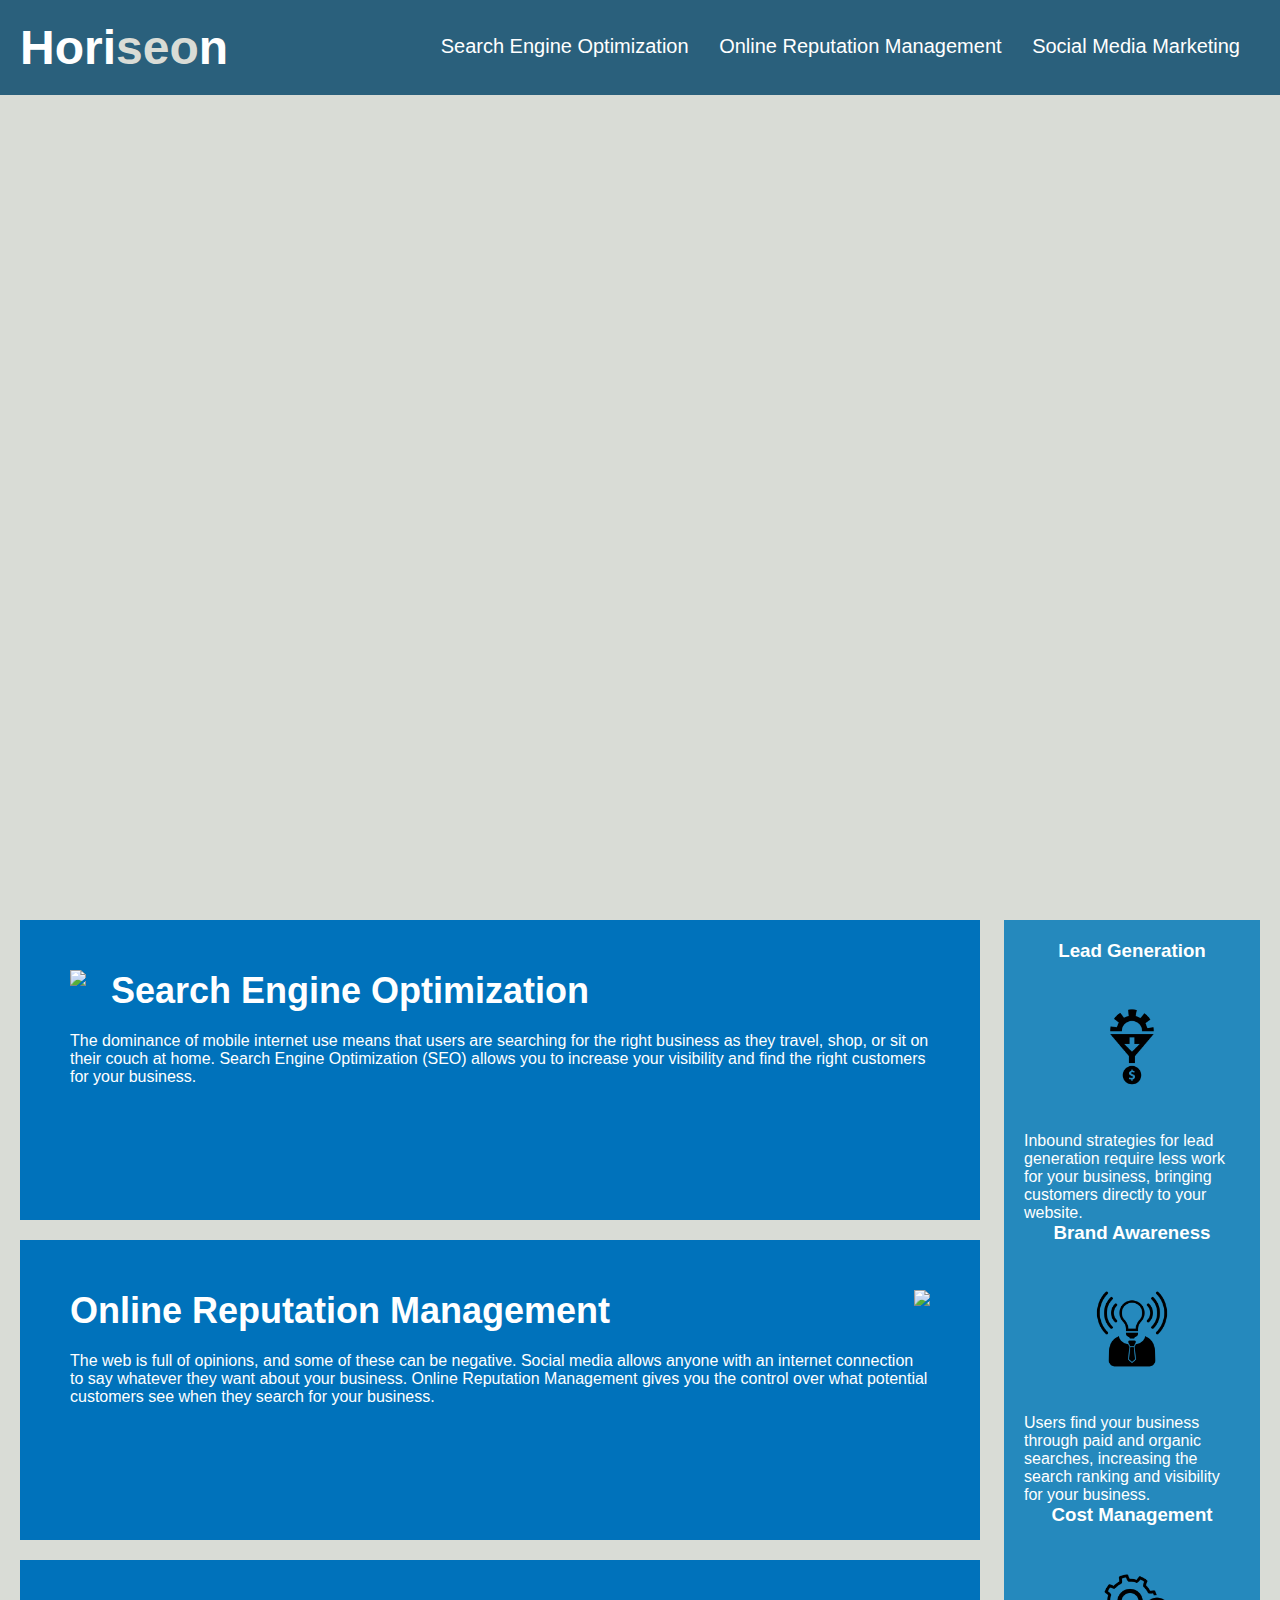
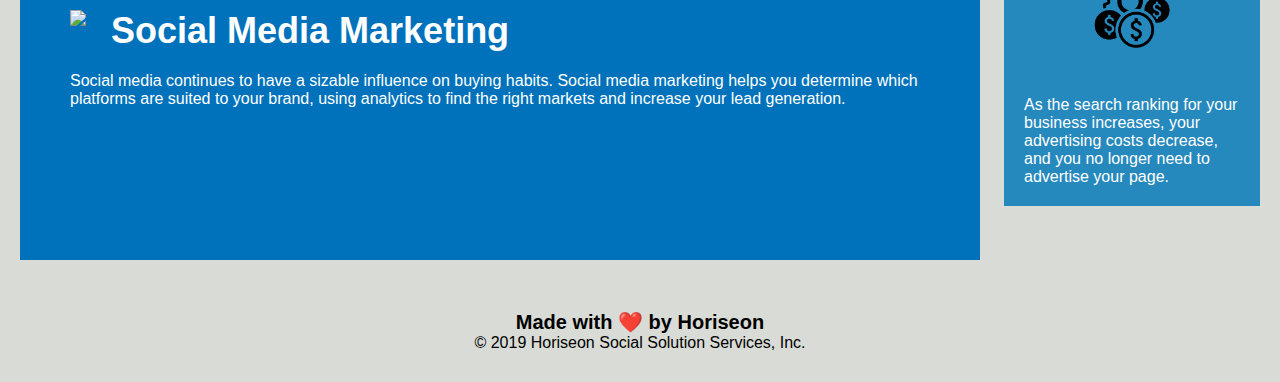
==== index.html @ a1c0fab4 "Changed location of index and renamed assets file" ====
<!DOCTYPE html>
<html lang="en-us">

<head>
    <meta charset="UTF-8" />
    <link rel="stylesheet" href="./assets/css/style.css">
    <title>Horiseon</title>
</head>

<body>
 <!--This is the header bar and navigation links-->
    <header class="header">
        <h1>Hori<span class="seo">seo</span>n</h1>
        <nav>
            <ul>
                <li>
                    <a href="#search-engine-optimization">Search Engine Optimization</a>
                </li>
                <li>
                    <a href="#online-reputation-management">Online Reputation Management</a>
                </li>
                <li>
                    <a href="#social-media-marketing">Social Media Marketing</a>
                </li>
            </ul>
        </nav>
    </header>

    <!--This is the website header image/banner-->
    <banner class="hero"></banner>

    <!--This is the search engine optimization container/section-->
    <content class="content">
        <section class="section">
            <img src="./assets/images/search-engine-optimization.jpg" class="float-left" />
            <h2>Search Engine Optimization</h2>
            <p>
                The dominance of mobile internet use means that users are searching for the right business as they travel, shop, or sit on their couch at home. Search Engine Optimization (SEO) allows you to increase your visibility and find the right customers for your business.
            </p>
        </section>

    <!--This is the online reputation management container/section-->
        <section class="section">
            <img src="./assets/images/online-reputation-management.jpg" class="float-right" />
            <h2>Online Reputation Management</h2>
            <p>
                The web is full of opinions, and some of these can be negative. Social media allows anyone with an internet connection to say whatever they want about your business. Online Reputation Management gives you the control over what potential customers see when they search for your business.
            </p>
        </section>

    <!--This is the social media marketing container/section-->
        <section class="section">
            <img src="./assets/images/social-media-marketing.jpg" class="float-left" />
            <h2>Social Media Marketing</h2>
            <p>
                Social media continues to have a sizable influence on buying habits. Social media marketing helps you determine which platforms are suited to your brand, using analytics to find the right markets and increase your lead generation.
            </p>
        </section>
    </content>

<!--This is the right side benefits container/section-->
    <benefits class="benefits">
        <bullets class="benefit-bullet">
            <h3>Lead Generation</h3>
            <img src="./assets/images/lead-generation.png" />
            <p>
                Inbound strategies for lead generation require less work for your business, bringing customers directly to your website.
            </p>
        </bullets>
        <bullets class="benefit-bullet">
            <h3>Brand Awareness</h3>
            <img src="./assets/images/brand-awareness.png" />
            <p>
                Users find your business through paid and organic searches, increasing the search ranking and visibility for your business.
            </p>
        </bullets>
        <bullets class="benefit-bullet">
            <h3>Cost Management</h3>
            <img src="./assets/images/cost-management.png"></img>
            <p>
                As the search ranking for your business increases, your advertising costs decrease, and you no longer need to advertise your page.
            </p>
        </bullets>
    </benefits>

    <!--This is the footer/website credit-->
    <footer class="footer">
        <h2>Made with ❤️️ by Horiseon</h2>
        <p>
            &copy; 2019 Horiseon Social Solution Services, Inc.
        </p>
    </footer>
</body>

</html>
---- assets/css/style.css ----
/*This is the universal selector*/
* {
    box-sizing: border-box;
    padding: 0;
    margin: 0;
}

/*This is the webpage background color*/
body {
    background-color: #d9dcd6;
}

/*This styles the header*/
.header {
    padding: 20px;
    font-family: 'Trebuchet MS', 'Lucida Sans Unicode', 'Lucida Grande', 'Lucida Sans', Arial, sans-serif;
    background-color: #2a607c;
    color: #ffffff;
}

/*This controls the placement and font size of the 'Horiseon' title*/
.header h1 {
    display: inline-block;
    font-size: 48px;
}

/*This controls the color of 'seo' in the title*/
.header h1 .seo {
    color: #d9dcd6;
}

/*This section controls the header navigation links*/
.header nav {
    padding-top: 15px;
    margin-right: 20px;
    float: right;
    font-family: 'Gill Sans', 'Gill Sans MT', Calibri, 'Trebuchet MS', sans-serif;
    font-size: 20px;
}

/*This gives the list in the navigation bar their style*/
.header nav ul {
    list-style-type: none;
}

/*This puts the navi links inline*/
.header nav ul li {
    display: inline-block;
    margin-left: 25px;
}

a {
    color: #ffffff;
    text-decoration: none;
}

p {
    font-size: 16px;
}

/*This controls the placement of the header/banner image*/
.hero {
    height: 800px;
    width: 100%;
    margin-bottom: 25px;
    background-image: url("../images/digital-marketing-meeting.jpg");
    background-size: cover;
    background-position: center;
    position: relative;
    display: block;
}

/*This controls the placement of the pictures within each content section*/
.float-left {
    float: left;
    margin-right: 25px;
}

.float-right {
    float: right;
    margin-left: 25px;
}

/*This controls the placement of the content boxes*/
.content {
    width: 75%;
    display: inline-block;
    margin-left: 20px;
}

/*This controls the placement of the right benefits box*/
.benefits {
    margin-right: 20px;
    padding: 20px;
    clear: both;
    float: right;
    width: 20%;
    height: 100%;
    font-family: 'Gill Sans', 'Gill Sans MT', Calibri, 'Trebuchet MS', sans-serif;
    background-color: #2589bd;
}

/*This section styles each point in the right side benefits container */
.benefit-bullet {
    margin-bottom: 32px;
    color: #ffffff;
}

.benefit-bullet h3 {
    margin-bottom: 10px;
    text-align: center;
}

.benefit-bullet img {
    display: block;
    margin: 10px auto;
    max-width: 150px;
}

/*This section controls our containers for Search Engine Optiomization and Social Media Marketing*/
.section {
    margin-bottom: 20px;
    padding: 50px;
    height: 300px;
    font-family: 'Gill Sans', 'Gill Sans MT', Calibri, 'Trebuchet MS', sans-serif;
    background-color: #0072bb;
    color: #ffffff;
}

.section img {
    max-height: 200px;
}

.section h2 {
    margin-bottom: 20px;
    font-size: 36px;
}

/*This is our footer styling*/
.footer {
    padding: 30px;
    clear: both;
    font-family: 'Trebuchet MS', 'Lucida Sans Unicode', 'Lucida Grande', 'Lucida Sans', Arial, sans-serif;
    text-align: center;
}

/*Controls the size of the second text row in the footer*/
.footer h2 {
    font-size: 20px; 
}
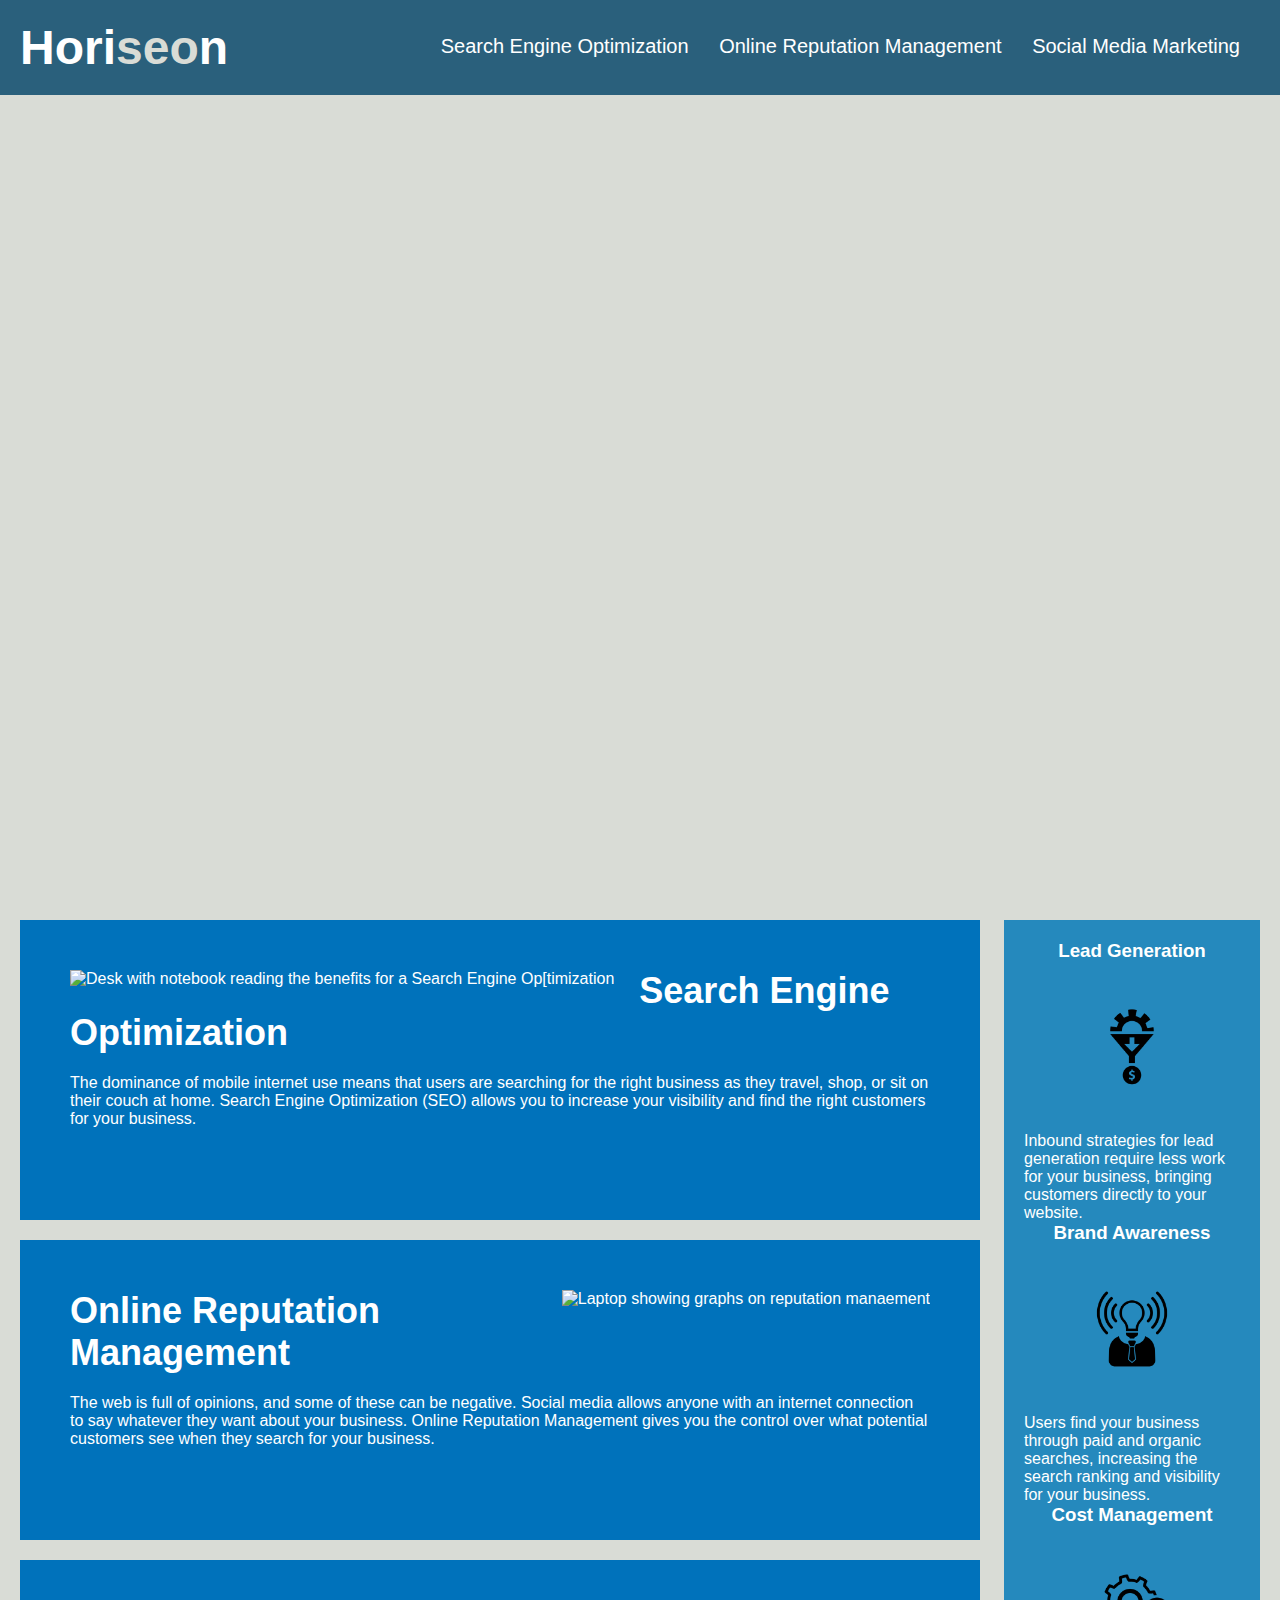
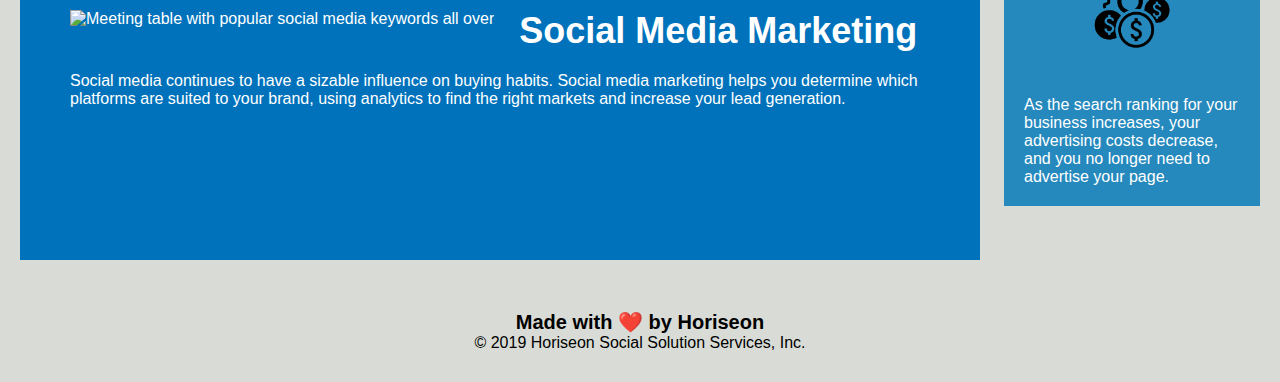
==== commit 394fb85e: "Used homework feedback to update code and imgs" ====
--- a/index.html
+++ b/index.html
@@ -11,8 +11,10 @@
  <!--This is the header bar and navigation links-->
     <header class="header">
         <h1>Hori<span class="seo">seo</span>n</h1>
+        <!--This is the navigation bar buttons section-->
         <nav>
             <ul>
+                <!--Each nav bar is listed individually below-->
                 <li>
                     <a href="#search-engine-optimization">Search Engine Optimization</a>
                 </li>
@@ -32,7 +34,7 @@
     <!--This is the search engine optimization container/section-->
     <content class="content">
         <section class="section">
-            <img src="./assets/images/search-engine-optimization.jpg" class="float-left" />
+            <img src="./assets/images/search-engine-optimization.jpg" alt="Desk with notebook reading the benefits for a Search Engine Op[timization" class="float-left" />
             <h2>Search Engine Optimization</h2>
             <p>
                 The dominance of mobile internet use means that users are searching for the right business as they travel, shop, or sit on their couch at home. Search Engine Optimization (SEO) allows you to increase your visibility and find the right customers for your business.
@@ -41,7 +43,7 @@
 
     <!--This is the online reputation management container/section-->
         <section class="section">
-            <img src="./assets/images/online-reputation-management.jpg" class="float-right" />
+            <img src="./assets/images/online-reputation-management.jpg" alt="Laptop showing graphs on reputation manaement" class="float-right" />
             <h2>Online Reputation Management</h2>
             <p>
                 The web is full of opinions, and some of these can be negative. Social media allows anyone with an internet connection to say whatever they want about your business. Online Reputation Management gives you the control over what potential customers see when they search for your business.
@@ -50,7 +52,7 @@
 
     <!--This is the social media marketing container/section-->
         <section class="section">
-            <img src="./assets/images/social-media-marketing.jpg" class="float-left" />
+            <img src="./assets/images/social-media-marketing.jpg" alt="Meeting table with popular social media keywords all over" class="float-left" />
             <h2>Social Media Marketing</h2>
             <p>
                 Social media continues to have a sizable influence on buying habits. Social media marketing helps you determine which platforms are suited to your brand, using analytics to find the right markets and increase your lead generation.
@@ -60,23 +62,24 @@
 
 <!--This is the right side benefits container/section-->
     <benefits class="benefits">
+        <!--Each bullet point is split up by a 'Bullets' element below-->
         <bullets class="benefit-bullet">
             <h3>Lead Generation</h3>
-            <img src="./assets/images/lead-generation.png" />
+            <img src="./assets/images/lead-generation.png" alt="icon of gear over funnel leading into a dollar sign" />
             <p>
                 Inbound strategies for lead generation require less work for your business, bringing customers directly to your website.
             </p>
         </bullets>
         <bullets class="benefit-bullet">
             <h3>Brand Awareness</h3>
-            <img src="./assets/images/brand-awareness.png" />
+            <img src="./assets/images/brand-awareness.png" alt="icon of lightbulb with suit and tie" />
             <p>
                 Users find your business through paid and organic searches, increasing the search ranking and visibility for your business.
             </p>
         </bullets>
         <bullets class="benefit-bullet">
             <h3>Cost Management</h3>
-            <img src="./assets/images/cost-management.png"></img>
+            <img src="./assets/images/cost-management.png" alt="Gear with three dollar signs in circles, two in black and one semi-transparent"></img>
             <p>
                 As the search ranking for your business increases, your advertising costs decrease, and you no longer need to advertise your page.
             </p>
@@ -85,7 +88,7 @@
 
     <!--This is the footer/website credit-->
     <footer class="footer">
-        <h2>Made with ❤️️ by Horiseon</h2>
+        <h4>Made with ❤️️ by Horiseon</h4>
         <p>
             &copy; 2019 Horiseon Social Solution Services, Inc.
         </p>
--- a/assets/css/style.css
+++ b/assets/css/style.css
@@ -145,6 +145,6 @@
 }
 
 /*Controls the size of the second text row in the footer*/
-.footer h2 {
+.footer h4 {
     font-size: 20px; 
 }
